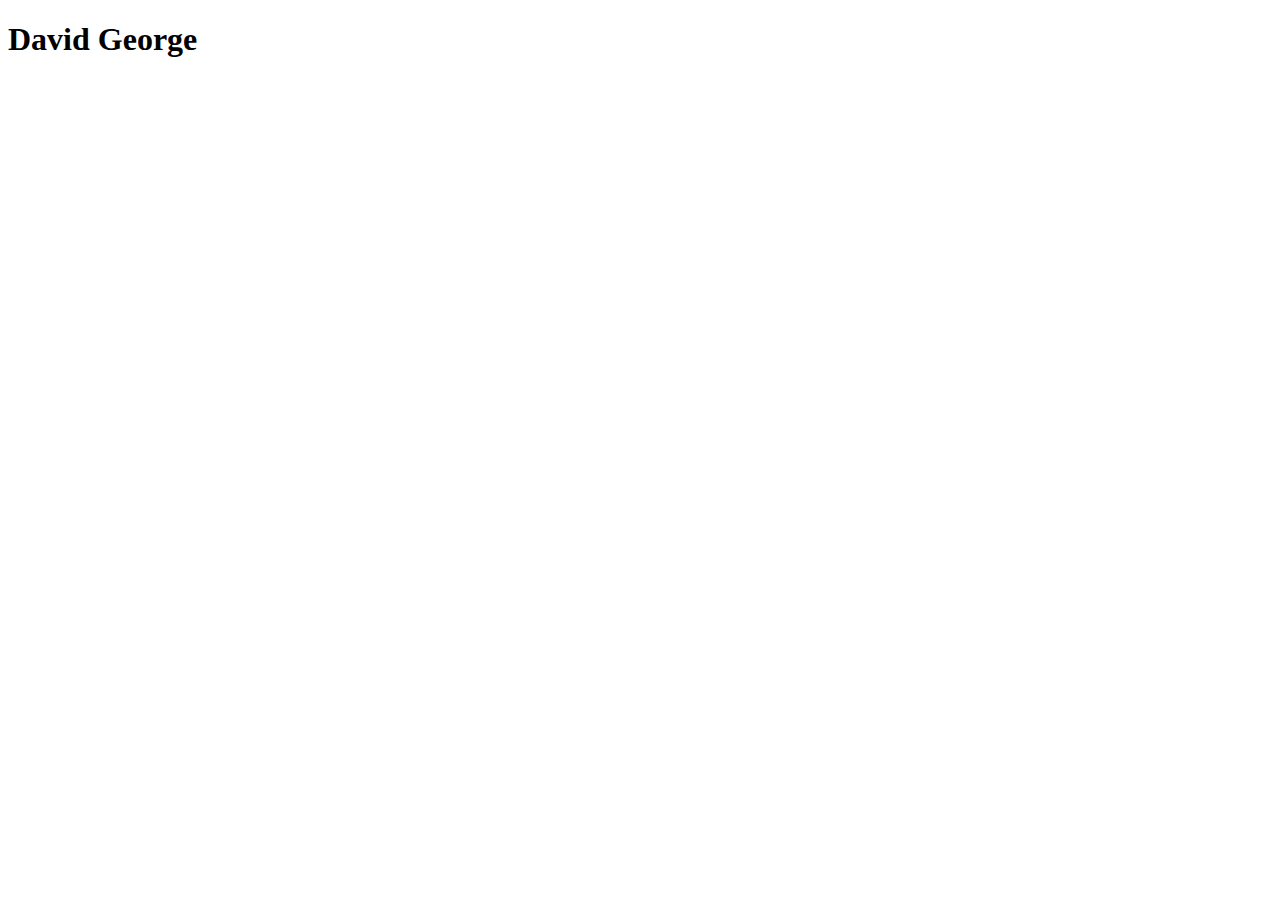
==== index.html @ f180f81b "Adds homepage" ====
<!DOCTYPE html>
<html lang="en">
<head>
    <meta charset="UTF-8">
    <meta http-equiv="X-UA-Compatible" content="IE=edge">
    <meta name="viewport" content="width=device-width, initial-scale=1.0">
    <title>Document</title>
</head>
<body>
    <h1> David George</h1>
</body>
</html>
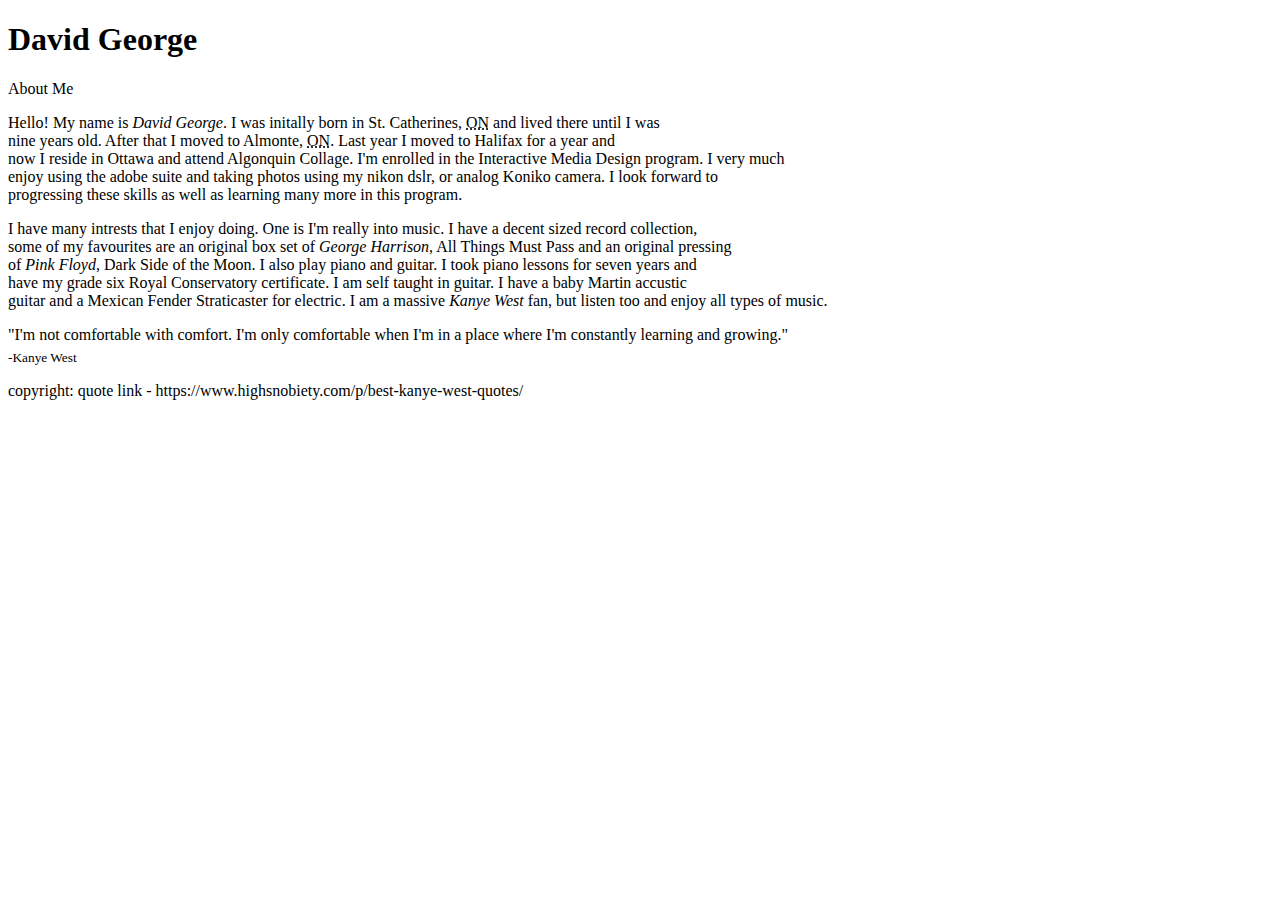
==== commit 6319a637: "Adds assigment" ====
--- a/index.html
+++ b/index.html
@@ -8,5 +8,22 @@
 </head>
 <body>
     <h1> David George</h1>
+    <Article> About Me </Article>
+    <p> Hello! My name is <em>David George</em>. I was initally born in St. Catherines, <abbr title="Ontario">ON</abbr> and lived there until I was <br> nine years old. After that I moved to 
+        Almonte, <abbr title="Ontario">ON</abbr>. Last year I moved to Halifax for a year and <br> now I reside in Ottawa and attend Algonquin Collage. I'm enrolled in the Interactive Media 
+        Design program. I very much <br> enjoy using the adobe suite and taking photos using my nikon dslr, or analog Koniko camera. I look forward to <br> progressing these skills 
+        as well as learning many more in this program. 
+    </p>
+    <p> I have many intrests that I enjoy doing. One is I'm really into music. I have a decent sized record collection,<br> some of my favourites are an original box set 
+        of <em>George Harrison</em>, All Things Must Pass and an original pressing <br> of <em>Pink Floyd</em>, Dark Side of the Moon. I also play piano and guitar. I took piano lessons for seven years 
+        and <br> have my grade six Royal Conservatory certificate. I am self taught in guitar. I have a baby Martin accustic <br> guitar and a Mexican Fender Straticaster for electric. I am 
+        a massive <em>Kanye West</em> fan, but listen too and enjoy all types of music. 
+
+    </p>
+    <p> 
+        "I'm not comfortable with comfort. I'm only comfortable when I'm in a place where I'm constantly learning and growing." <br>
+        <sub>-Kanye West</sub>
+    </p>
+    <footer> copyright: quote link - https://www.highsnobiety.com/p/best-kanye-west-quotes/</footer>
 </body>
 </html>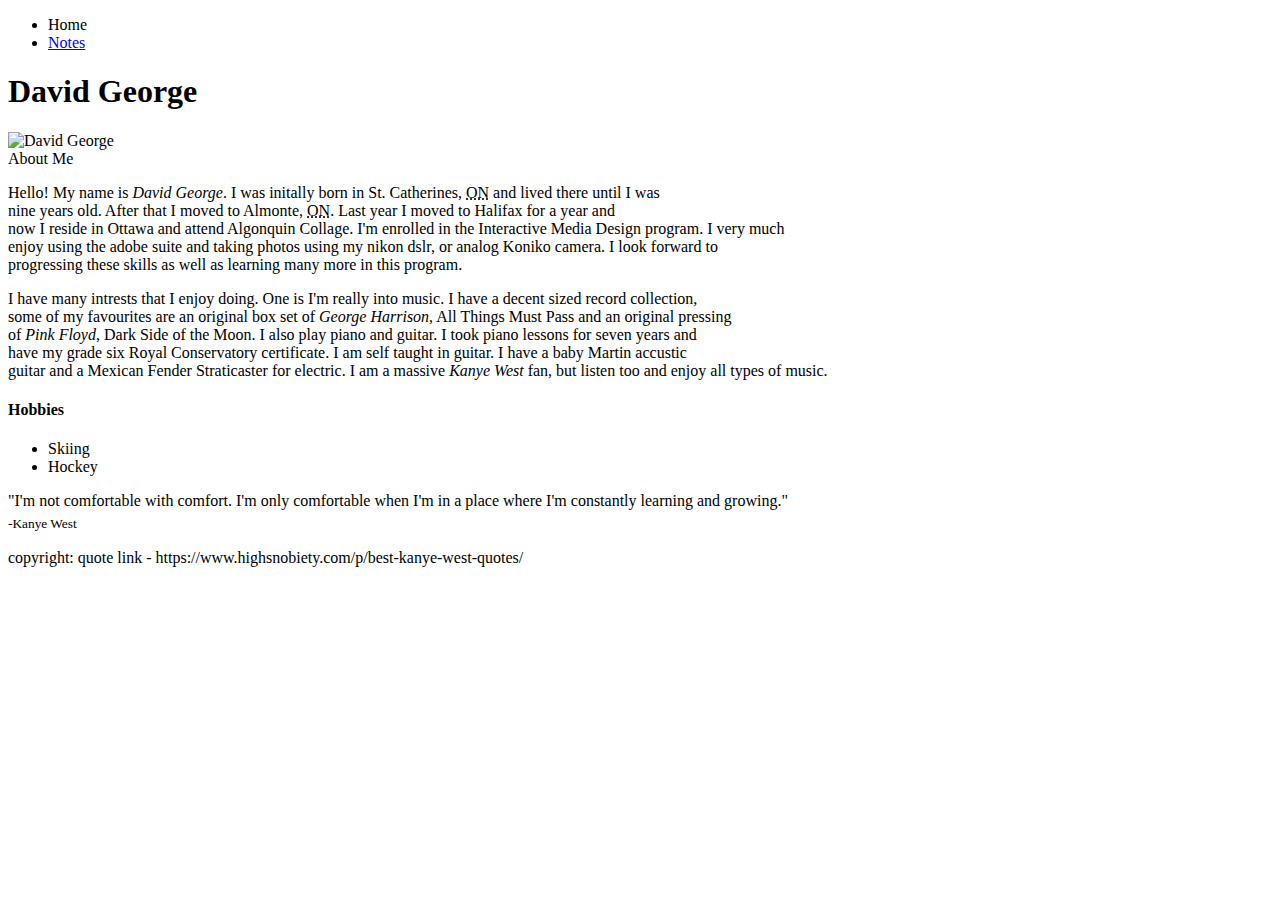
==== commit 317a8ced: "Week 4 changes" ====
--- a/index.html
+++ b/index.html
@@ -7,8 +7,16 @@
     <title>Document</title>
 </head>
 <body>
+    <nav>
+        <ul>
+            <li>Home</li>
+            <li><a href="notes.html"> Notes</a></li>
+        </ul>
+    </nav>
+
     <h1> David George</h1>
-    <Article> About Me </Article>
+    <img src="C:\Users\16132\Documents\github\html-assigment\images\David.jpg" alt="David George" width="300" 
+   br> <Article> About Me </Article>
     <p> Hello! My name is <em>David George</em>. I was initally born in St. Catherines, <abbr title="Ontario">ON</abbr> and lived there until I was <br> nine years old. After that I moved to 
         Almonte, <abbr title="Ontario">ON</abbr>. Last year I moved to Halifax for a year and <br> now I reside in Ottawa and attend Algonquin Collage. I'm enrolled in the Interactive Media 
         Design program. I very much <br> enjoy using the adobe suite and taking photos using my nikon dslr, or analog Koniko camera. I look forward to <br> progressing these skills 
@@ -20,10 +28,18 @@
         a massive <em>Kanye West</em> fan, but listen too and enjoy all types of music. 
 
     </p>
+    <p>
+        <h4>Hobbies</h4>
+
+<ul>
+  <li>Skiing</li>
+  <li>Hockey</li>
+</ul>  
+
     <p> 
         "I'm not comfortable with comfort. I'm only comfortable when I'm in a place where I'm constantly learning and growing." <br>
         <sub>-Kanye West</sub>
     </p>
     <footer> copyright: quote link - https://www.highsnobiety.com/p/best-kanye-west-quotes/</footer>
 </body>
-</html>+</html>     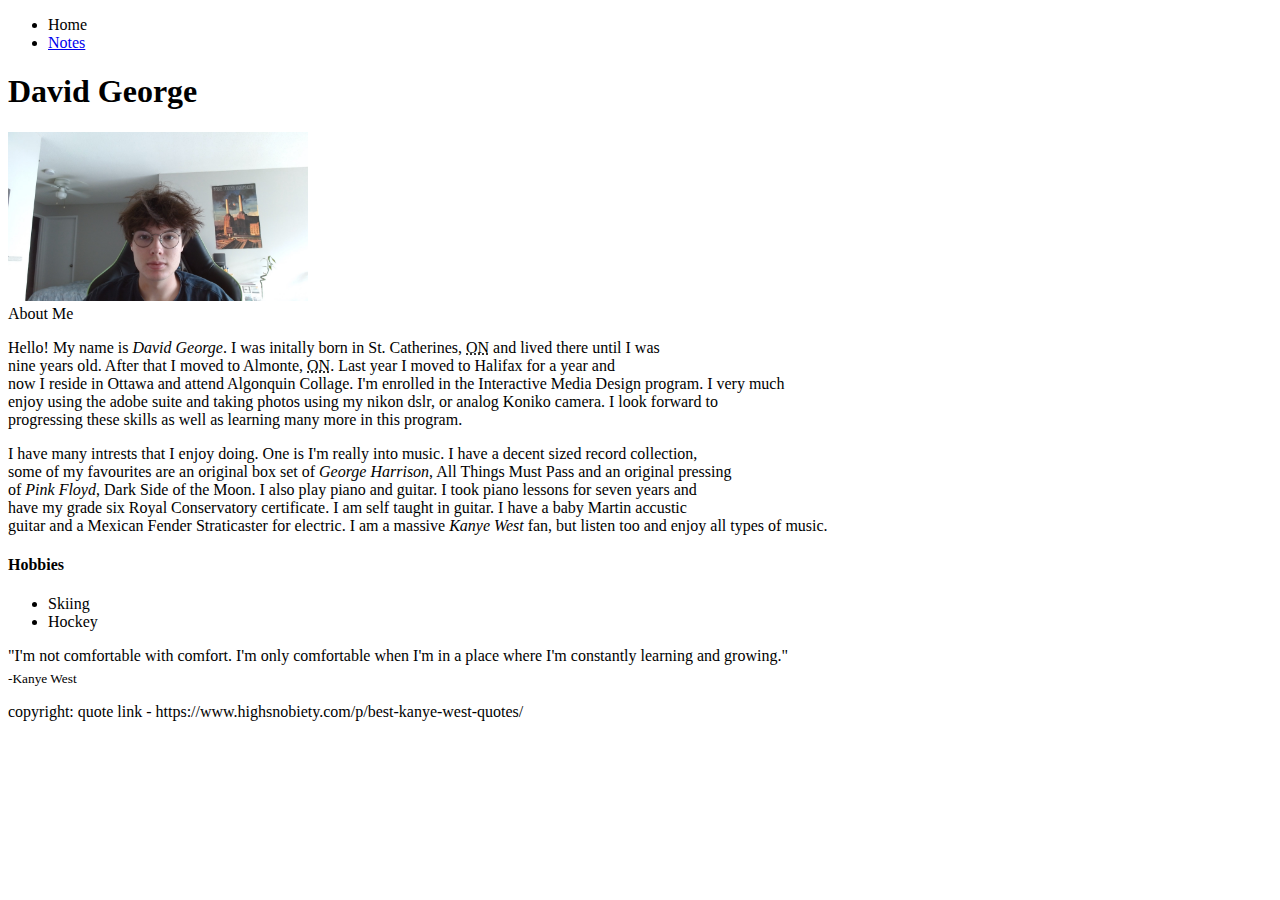
==== commit 78247c25: "image_edit" ====
--- a/index.html
+++ b/index.html
@@ -15,7 +15,7 @@
     </nav>
 
     <h1> David George</h1>
-    <img src="C:\Users\16132\Documents\github\html-assigment\images\David.jpg" alt="David George" width="300" 
+    <img src="images\David.jpg" alt="David George" width="300" 
    br> <Article> About Me </Article>
     <p> Hello! My name is <em>David George</em>. I was initally born in St. Catherines, <abbr title="Ontario">ON</abbr> and lived there until I was <br> nine years old. After that I moved to 
         Almonte, <abbr title="Ontario">ON</abbr>. Last year I moved to Halifax for a year and <br> now I reside in Ottawa and attend Algonquin Collage. I'm enrolled in the Interactive Media 
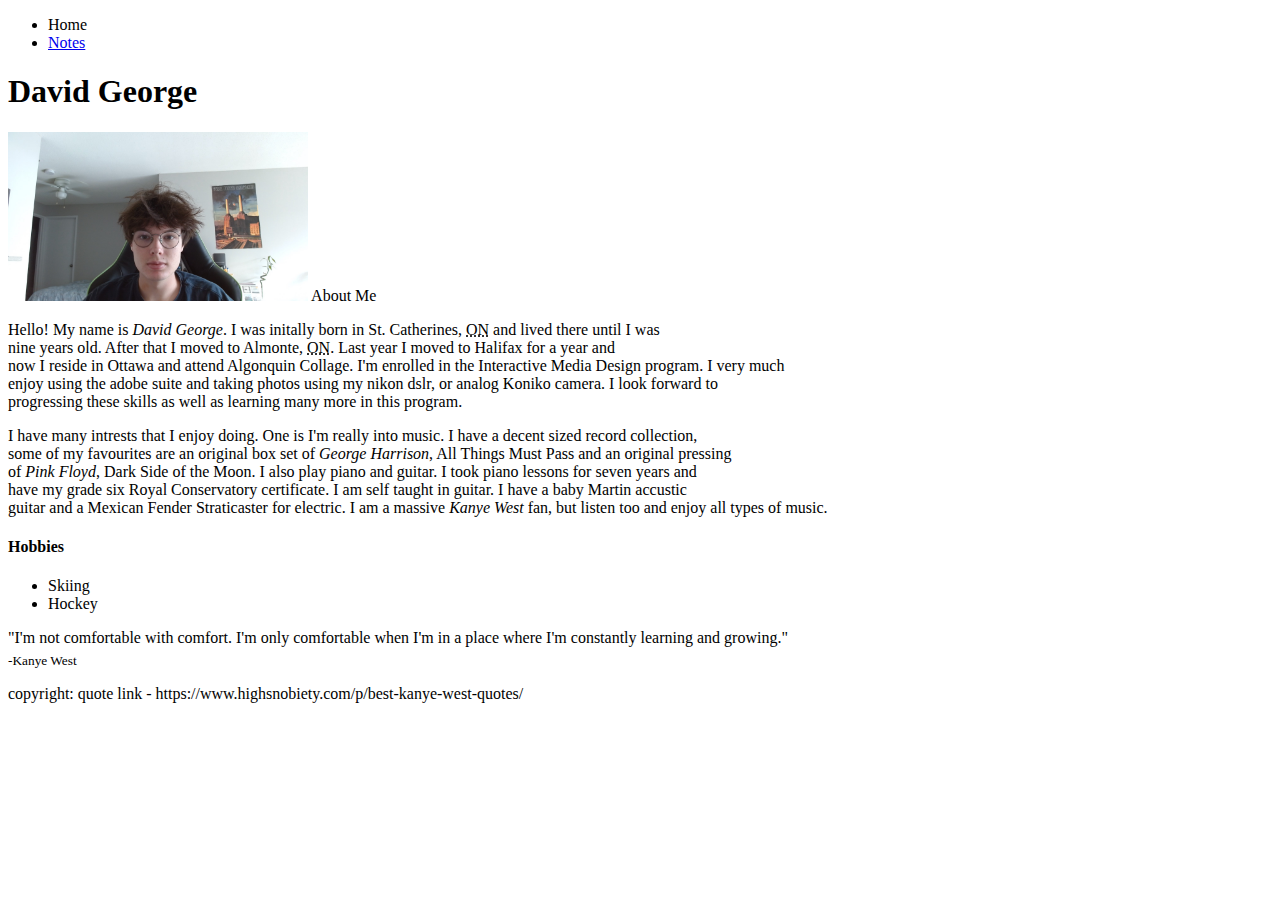
==== commit bddfd1f1: "add_header" ====
--- a/index.html
+++ b/index.html
@@ -16,7 +16,7 @@
 
     <h1> David George</h1>
     <img src="images\David.jpg" alt="David George" width="300" 
-   br> <Article> About Me </Article>
+  <br <Article> About Me </Article>
     <p> Hello! My name is <em>David George</em>. I was initally born in St. Catherines, <abbr title="Ontario">ON</abbr> and lived there until I was <br> nine years old. After that I moved to 
         Almonte, <abbr title="Ontario">ON</abbr>. Last year I moved to Halifax for a year and <br> now I reside in Ottawa and attend Algonquin Collage. I'm enrolled in the Interactive Media 
         Design program. I very much <br> enjoy using the adobe suite and taking photos using my nikon dslr, or analog Koniko camera. I look forward to <br> progressing these skills 
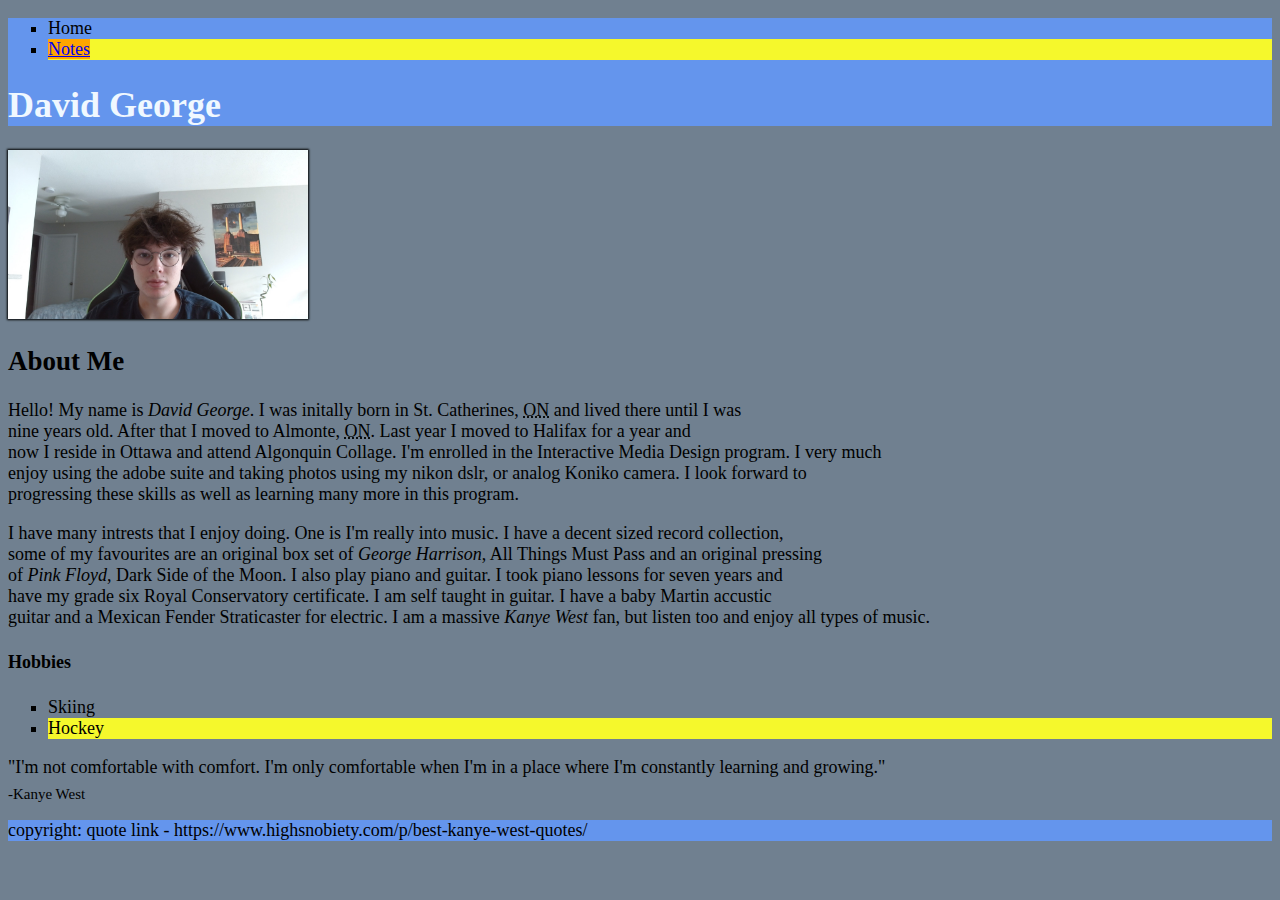
==== commit 76cb6aa2: "css1" ====
--- a/index.html
+++ b/index.html
@@ -5,7 +5,9 @@
     <meta http-equiv="X-UA-Compatible" content="IE=edge">
     <meta name="viewport" content="width=device-width, initial-scale=1.0">
     <title>Document</title>
+    <link href="css/main.css" rel="stylesheet">
 </head>
+<header
 <body>
     <nav>
         <ul>
@@ -13,10 +15,11 @@
             <li><a href="notes.html"> Notes</a></li>
         </ul>
     </nav>
-
-    <h1> David George</h1>
-    <img src="images\David.jpg" alt="David George" width="300" 
-  <br <Article> About Me </Article>
+     <h1 class="site-title"> David George</h1>
+   </header>
+    <img id="my-image"src="images\David.jpg" alt="David George" width="300" >
+   <Article>
+    <h2> About Me </h2> </Article>
     <p> Hello! My name is <em>David George</em>. I was initally born in St. Catherines, <abbr title="Ontario">ON</abbr> and lived there until I was <br> nine years old. After that I moved to 
         Almonte, <abbr title="Ontario">ON</abbr>. Last year I moved to Halifax for a year and <br> now I reside in Ottawa and attend Algonquin Collage. I'm enrolled in the Interactive Media 
         Design program. I very much <br> enjoy using the adobe suite and taking photos using my nikon dslr, or analog Koniko camera. I look forward to <br> progressing these skills 
--- a/css/main.css
+++ b/css/main.css
@@ -0,0 +1,43 @@
+/* My awesome css! */
+body {
+   background-color: slategray; 
+   font-family:Georgia, 'Times New Roman', Times, serif;
+   font-size: 18px;
+
+}
+
+header, footer{
+    background-color: cornflowerblue;
+}
+
+
+.site-title {
+    color: aliceblue;
+}
+
+#my-image{
+    box-shadow: 0 0 2px 1px black;
+}
+
+ul{list-style-type: square;
+}
+
+li:nth-child(2) {
+  background: rgb(245, 248, 44);
+}
+
+a:hover {
+    color: pink;
+  }
+
+  a:active {
+    text-decoration: underline;
+  }
+
+  a:link {
+    background-color: orange;
+  }
+
+  a:link {
+    border-color: rgb(204, 85, 49);
+  }